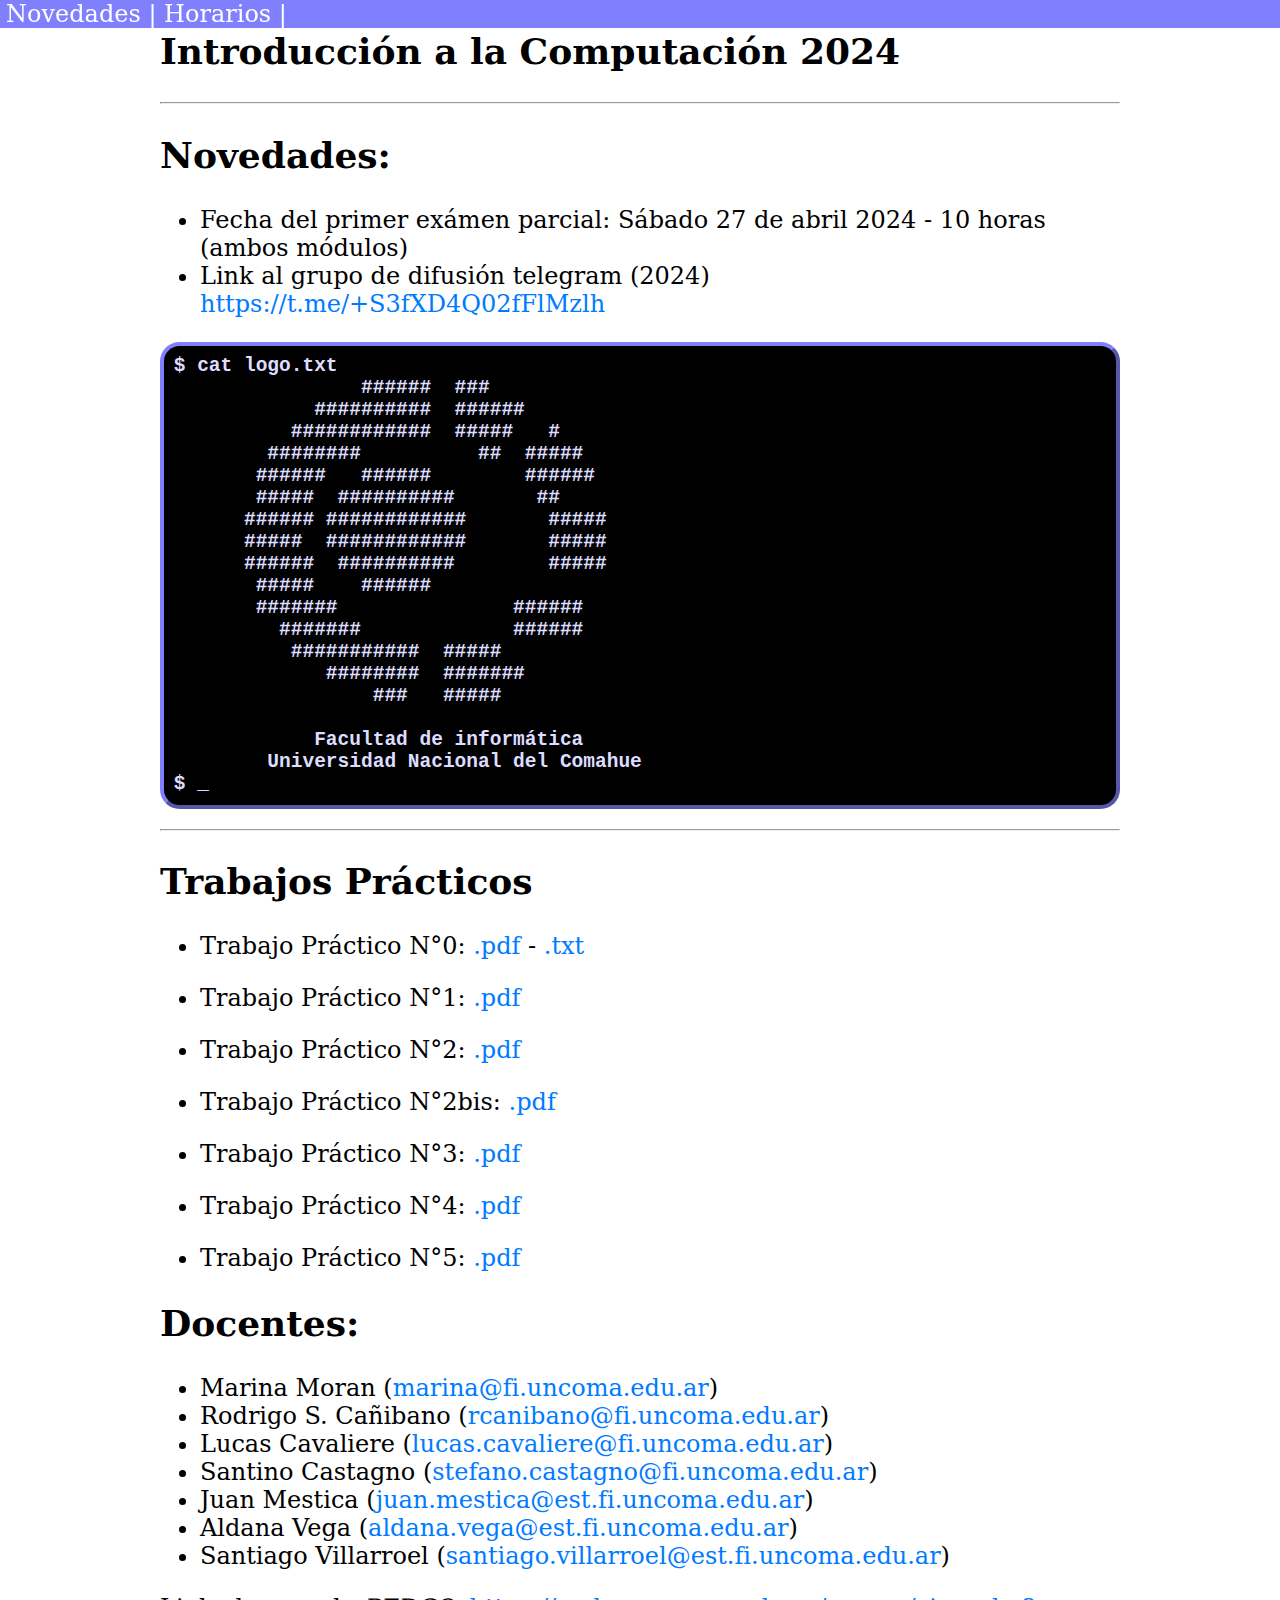
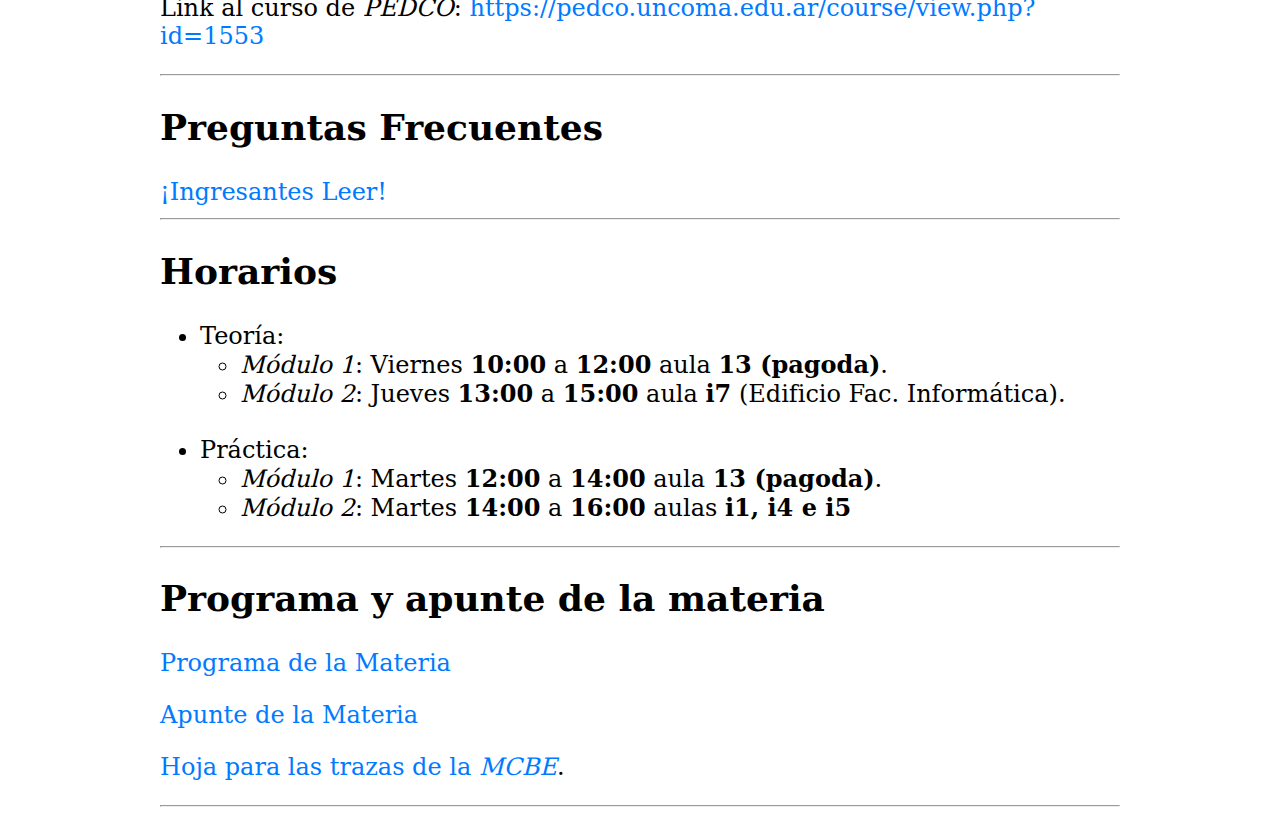
==== index.html @ ff8f62a5 "Agregado TP05" ====
<!DOCTYPE html>
<!-- saved from url=(0031)https://se.fi.uncoma.edu.ar/ic/ -->
<html xmlns="http://www.w3.org/1999/xhtml" lang="es" xml:lang="es"><head><meta http-equiv="Content-Type" content="text/html; charset=UTF-8">
    
    <title>Introducción a la Computación</title>
    <link rel="stylesheet" type="text/css" href="./style.css">
</head>

<body>

    <header>
        <nav>
            <a href="https://se.fi.uncoma.edu.ar/ic/#novedades">Novedades</a> |
            <a href="https://se.fi.uncoma.edu.ar/ic/#horarios">Horarios</a> |
            <!-- <a href="#fechas">Fechas</a> |
            <a href="#cronograma">Cronograma</a> -->
        </nav>
        <h2>Introducción a la Computación 2024</h2>
    </header>

    <main>
        <hr>

        <h2 id="novedades">Novedades:</h2>

        <ul>
            <li>Fecha del primer exámen parcial: Sábado 27 de abril 2024 - 10 horas (ambos módulos)
            </li>
            <li>Link al grupo de difusión telegram (2024) <a href="https://t.me/+S3fXD4Q02fFlMzlh">https://t.me/+S3fXD4Q02fFlMzlh</a></li></ul>

        <pre title="ASCII-art del logo de la facultad" aria-hidden="true"><code>$ cat logo.txt
                ######  ###
            ##########  ######
          ############  #####   #
        ########          ##  #####
       ######   ######        ######
       #####  ##########       ##
      ###### ############       #####
      #####  ############       #####
      ######  ##########        #####
       #####    ######
       #######               ######
         #######             ######
          ###########  #####
             ########  #######
                 ###   #####

            Facultad de informática
        Universidad Nacional del Comahue
$ _
</code></pre>

        <hr>
        <h2>Trabajos Prácticos</h2>
        <ul>
            <li>
                <p>Trabajo Práctico N°0: <a href="https://se.fi.uncoma.edu.ar/ic/tps-2024/TP-00.pdf">.pdf</a> - <a href="https://se.fi.uncoma.edu.ar/ic/tps-2024/TP-00.txt">.txt</a></p>
            </li>
            <li>
                <p>Trabajo Práctico N°1: <a href="https://se.fi.uncoma.edu.ar/ic/tps-2024/TP-01.pdf">.pdf</a></p>
            </li>
            <li>
                <p>Trabajo Práctico N°2: <a href="https://se.fi.uncoma.edu.ar/ic/tps-2024/TP-02.pdf">.pdf</a></p>
            </li>
            <li>
                <p>Trabajo Práctico N°2bis: <a href="https://se.fi.uncoma.edu.ar/ic/tps-2024/TP02_2024Bis.pdf">.pdf</a></p>
            </li>
            <li>
                <p>Trabajo Práctico N°3: <a href="https://se.fi.uncoma.edu.ar/ic/tps-2024/TP03_2024.pdf">.pdf</a></p>
            </li>
            <li>
                <p>Trabajo Práctico N°4: <a href="https://se.fi.uncoma.edu.ar/ic/tps-2024/TP04_2024.pdf">.pdf</a></p>
            </li>
            <li>
                <p>Trabajo Práctico N°5: <a href="https://se.fi.uncoma.edu.ar/ic/tps-2024/TP05_2024.pdf">.pdf</a></p>
            </li>
        </ul>

        <h2 id="docentes">Docentes:</h2>

        <ul>
            <li>Marina Moran
                (<a href="mailto:marina@fi.uncoma.edu.ar">marina@fi.uncoma.edu.ar</a>)
            </li><li>Rodrigo S. Cañibano
                (<a href="mailto:rcanibano@fi.uncoma.edu.ar">rcanibano@fi.uncoma.edu.ar</a>)
            </li><li>Lucas Cavaliere
                (<a href="mailto:lucas.cavaliere@fi.uncoma.edu.ar">lucas.cavaliere@fi.uncoma.edu.ar</a>)
            </li><li>Santino Castagno
                (<a href="mailto:stefano.castagno@fi.uncoma.edu.ar">stefano.castagno@fi.uncoma.edu.ar</a>)
            </li><li>Juan Mestica
                (<a href="mailto:juan.mestica@est.fi.uncoma.edu.ar">juan.mestica@est.fi.uncoma.edu.ar</a>)
            </li><li>Aldana Vega
                (<a href="mailto:aldana.vega@est.fi.uncoma.edu.ar">aldana.vega@est.fi.uncoma.edu.ar</a>)
            </li><li>Santiago Villarroel
                (<a href="mailto:santiago.villarroel@est.fi.uncoma.edu.ar">santiago.villarroel@est.fi.uncoma.edu.ar</a>)
        </li></ul>

        <p>Link al curso de <em>PEDCO</em>:
            <a href="https://pedco.uncoma.edu.ar/course/view.php?id=1553">https://pedco.uncoma.edu.ar/course/view.php?id=1553</a>
        </p>

        <hr>

        <h2 id="faq">Preguntas Frecuentes</h2><a href="https://se.fi.uncoma.edu.ar/ic/faq.html">¡Ingresantes Leer!</a>

        <hr>

        <h2 id="horarios">Horarios</h2>

        <ul>
            <li>Teoría:

                <ul>
                    <li><em>Módulo 1</em>: Viernes <strong>10:00</strong> a <strong>12:00</strong> aula <strong>13
                            (pagoda)</strong>.
                    </li><li><em>Módulo 2</em>: Jueves <strong>13:00</strong> a <strong>15:00</strong> aula
                        <strong>i7</strong> (Edificio Fac. Informática).
                </li></ul>
                <br>
            </li><li>Práctica:
                <ul>
                    <li><em>Módulo 1</em>: Martes <strong>12:00</strong> a
                        <strong>14:00</strong> aula <strong>13 (pagoda)</strong>.
                    </li><li><em>Módulo 2</em>: Martes <strong>14:00</strong> a <strong>16:00</strong> aulas <strong>i1, i4 e
                            i5</strong>
                </li></ul>
                
        </li></ul>
        <hr>
        <h2 id="programa">Programa y apunte de la materia</h2>

        <p>
            <a href="https://se.fi.uncoma.edu.ar/ic/misc/ic-programa-2023.pdf">Programa de la Materia</a>
        </p>

        <p>
            <a href="https://se.fi.uncoma.edu.ar/ic/misc/apunteIC.pdf">Apunte de la Materia</a>
        </p>

        <p><a href="https://se.fi.uncoma.edu.ar/ic/misc/hojaMCBE.pdf">Hoja para las trazas de la <em>MCBE</em></a>.
        </p>

        <hr>

        

    </main>



</body></html>
---- style.css ----
body {
    margin: auto;
    max-width: 40em;
    font-family: "Serif";
    font-size: 150%;
}

img {
    width: 100%;
    max-width: 40em;
}

code,
pre {
    background-color: #000000;
    border-radius: 0.25em;
    border-style: none;
    color: #ddddff;
    font-family: monospace;
    font-weight: bold;
}

pre {
    border-color: #8080ff;
    border-radius: 1em;
    border-style: outset;
    border-width: 0.25em;
    padding: 0.5em;
}

nav {
    background-color: #8080ff;
    color: #ffffff;
    padding: 0 0.25em 0 0.25em;
    position: fixed;
    width: 100%;
    left: 0px;
    top: 0px;
}

nav>a:link {
    color: #ffffff;
}

nav>a:visited {
    color: #ffffff;
}

a:focus {
    background-color: #cccc44;
}

a {
    color: #007bff;
    text-decoration: none;
    transition: color 0.3s ease;
}

a:hover {
    color: #004085;
}
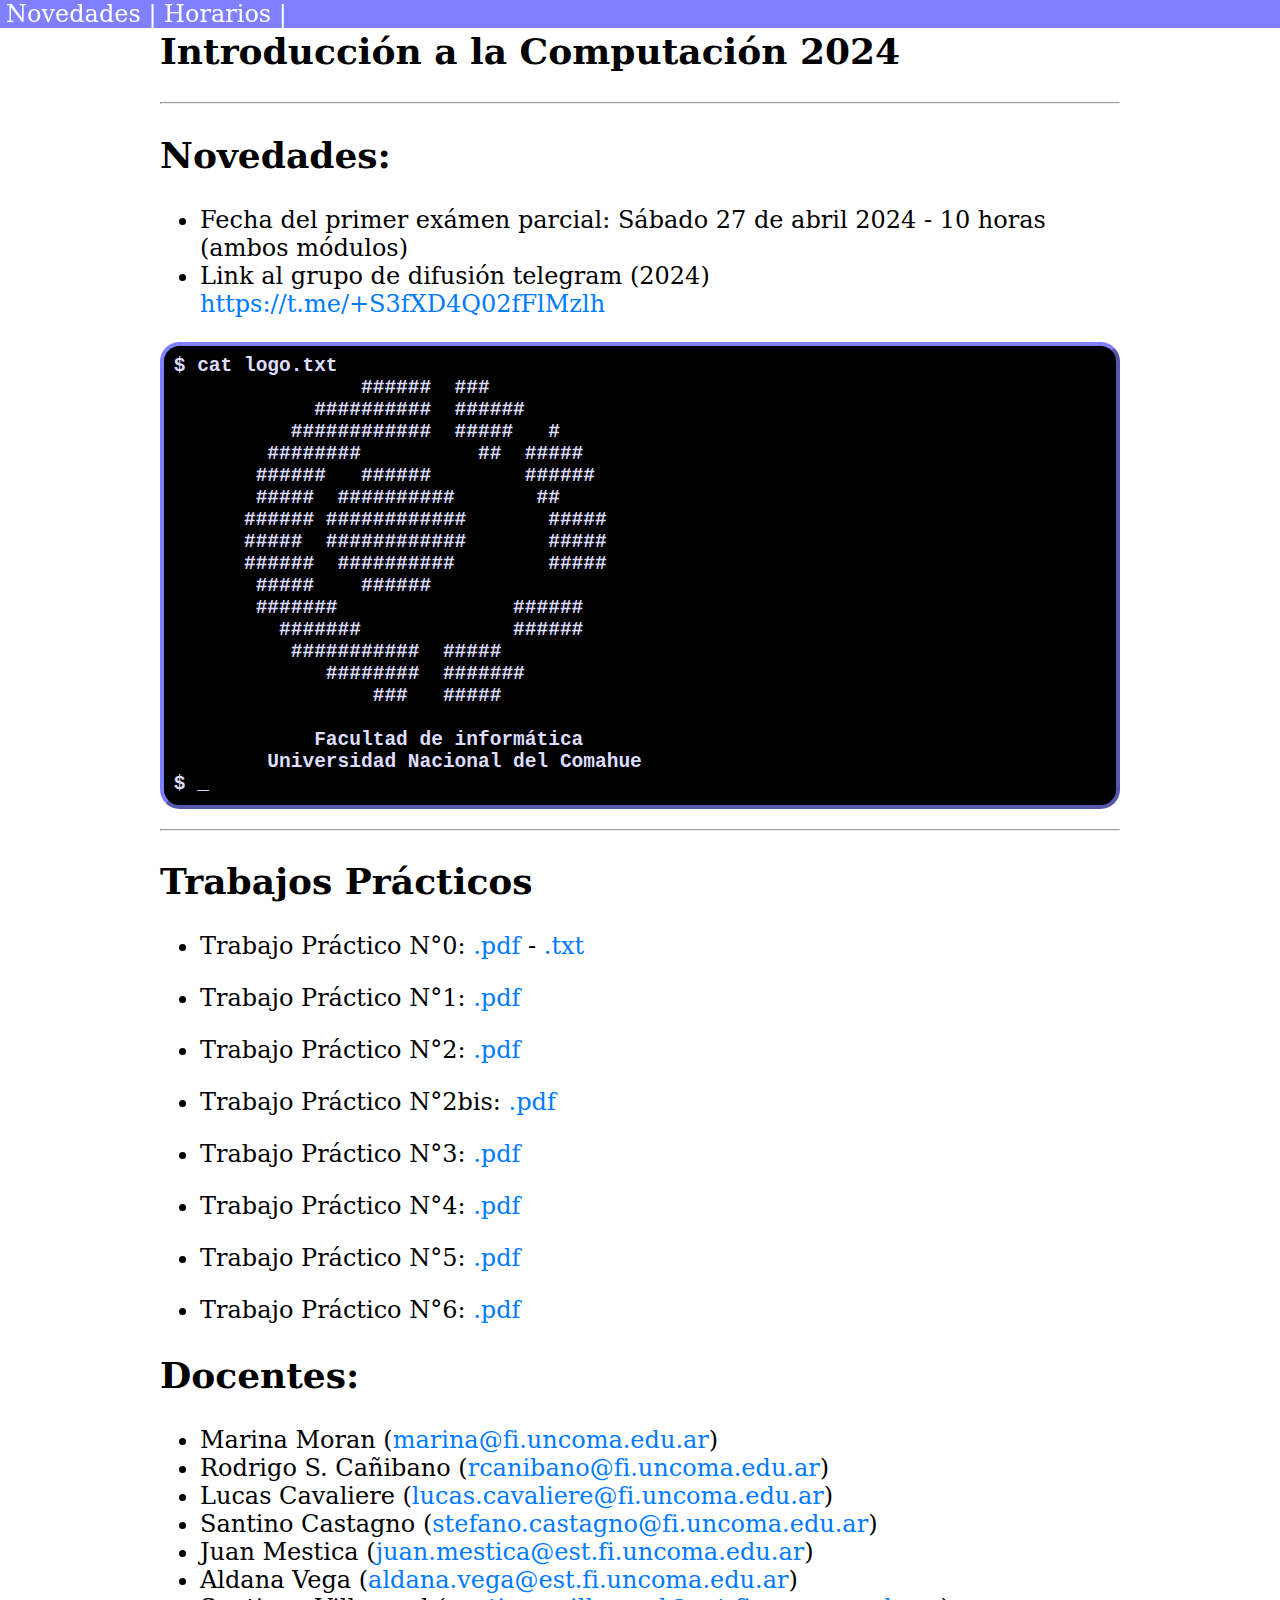
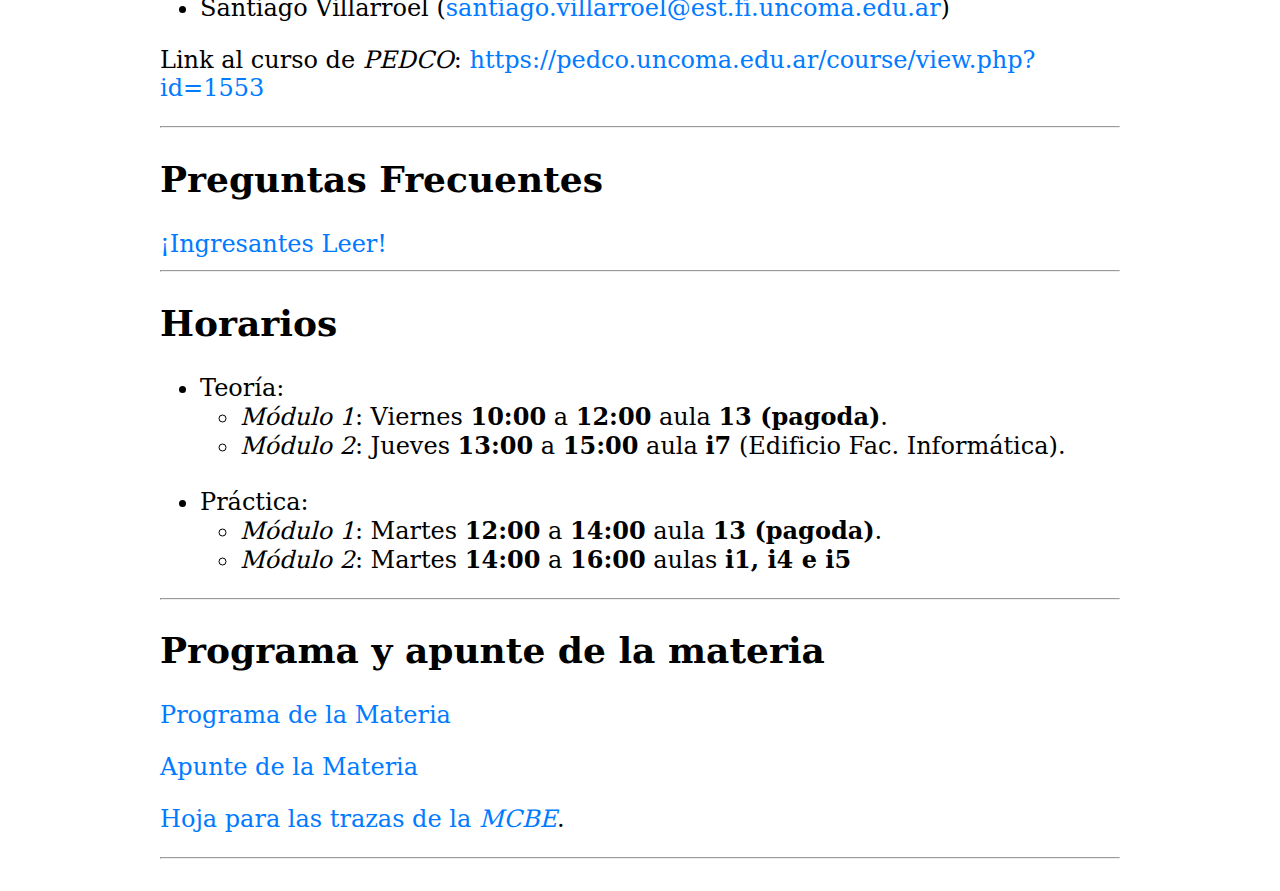
==== commit 46952484: "Agregado TP06 2024" ====
--- a/index.html
+++ b/index.html
@@ -74,6 +74,9 @@
             <li>
                 <p>Trabajo Práctico N°5: <a href="https://se.fi.uncoma.edu.ar/ic/tps-2024/TP05_2024.pdf">.pdf</a></p>
             </li>
+            <li>
+                <p>Trabajo Práctico N°6: <a href="https://se.fi.uncoma.edu.ar/ic/tps-2024/TP06.pdf">.pdf</a></p>
+            </li>
         </ul>
 
         <h2 id="docentes">Docentes:</h2>
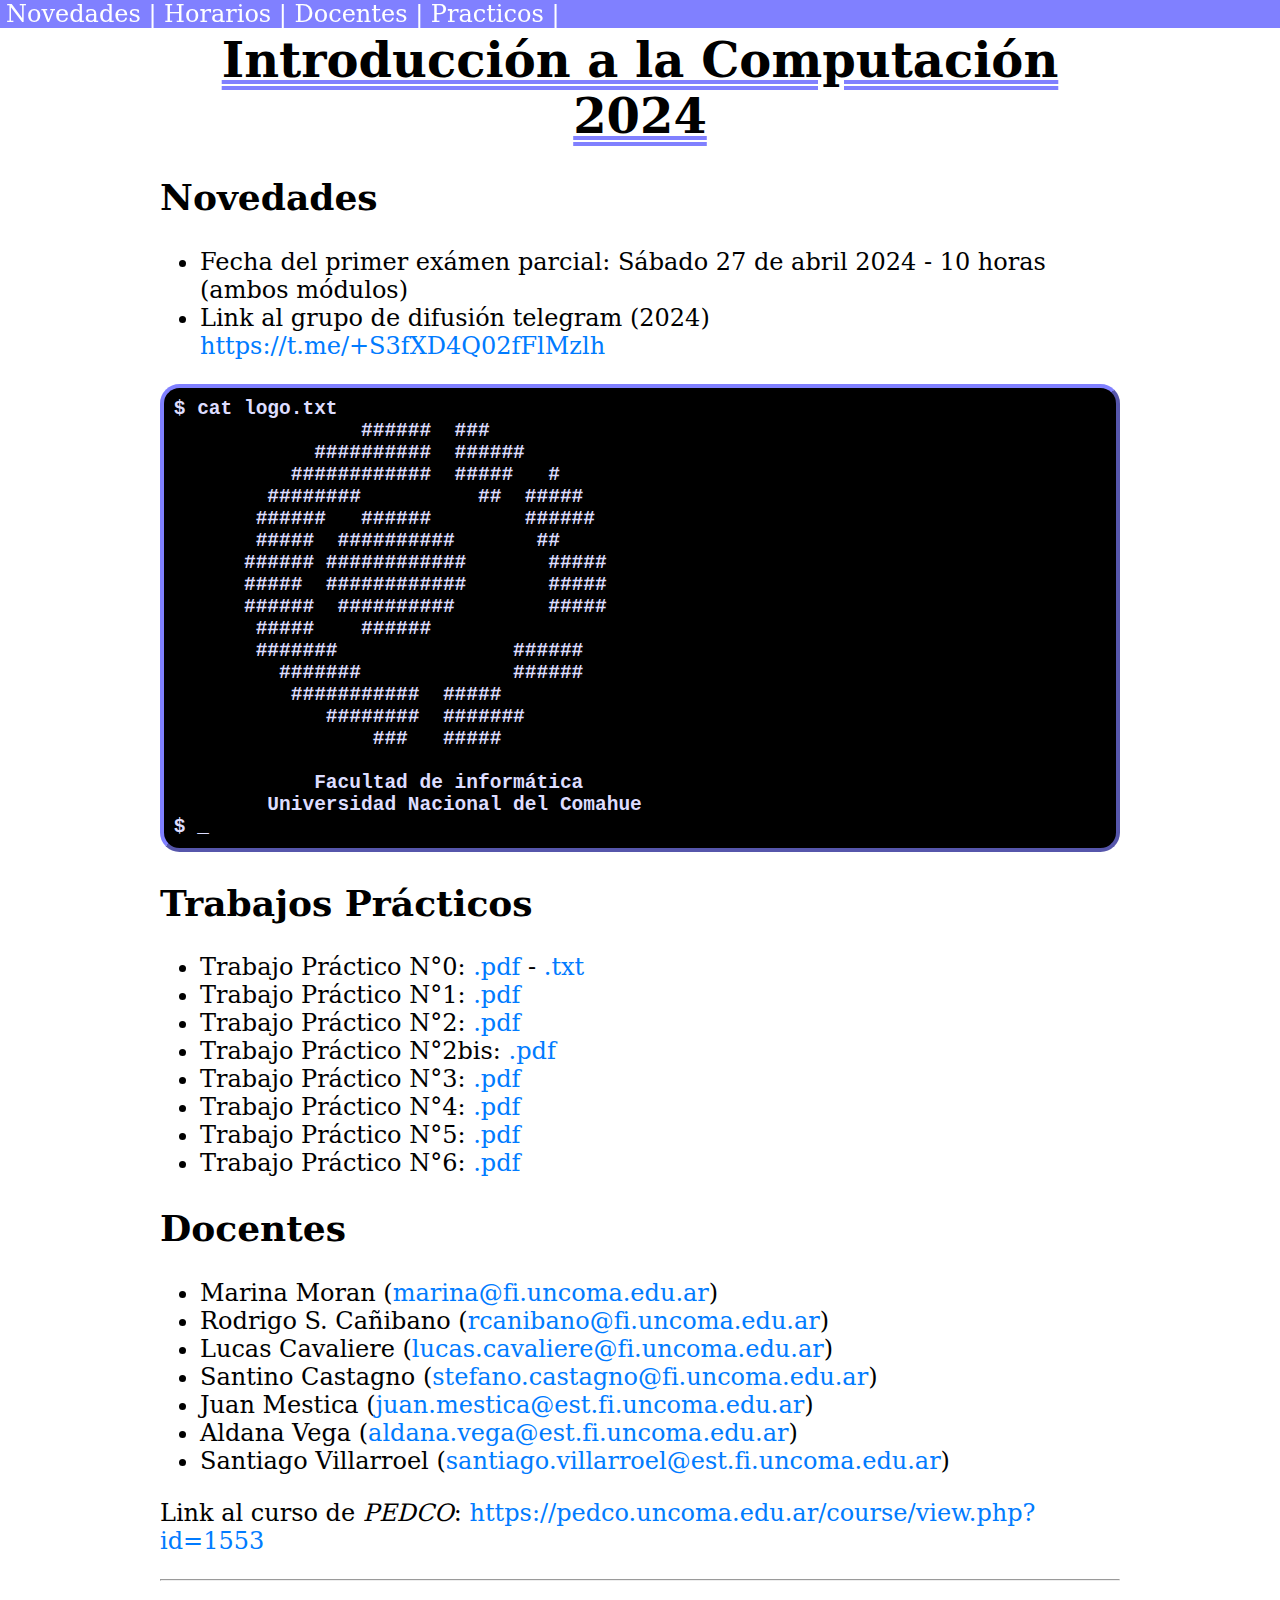
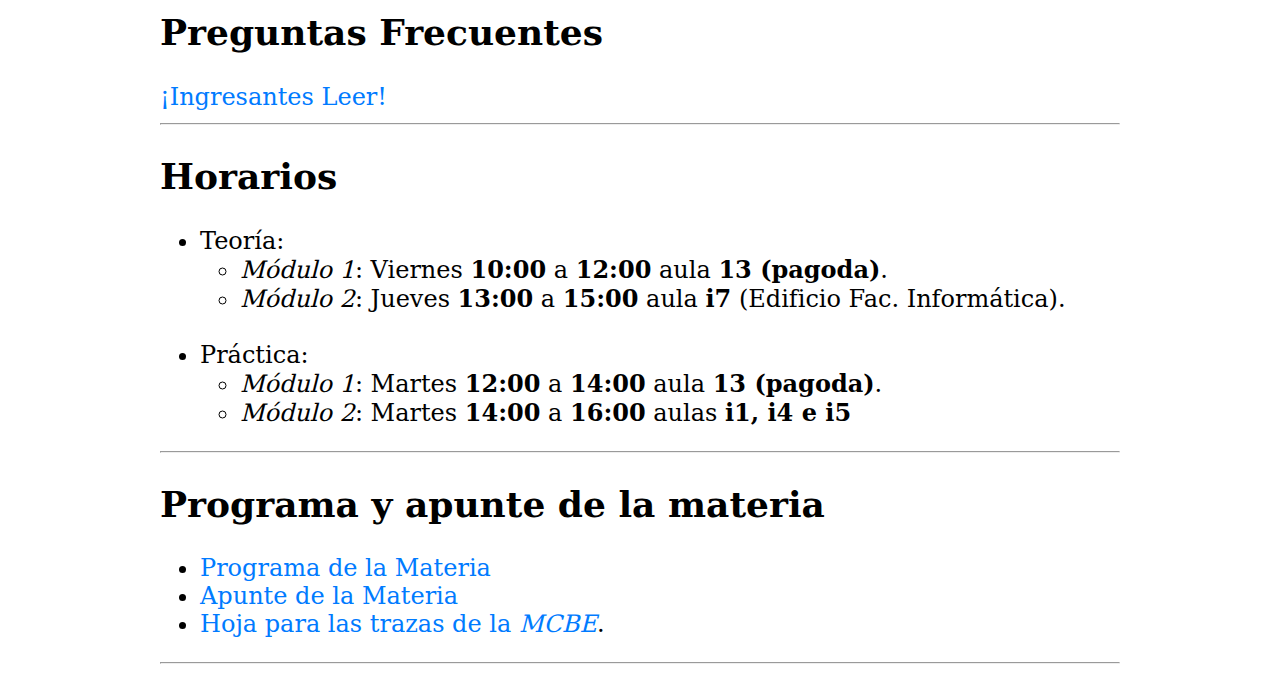
==== commit 4431e7f4: "Correcciones varias" ====
--- a/index.html
+++ b/index.html
@@ -10,18 +10,18 @@
 
     <header>
         <nav>
-            <a href="https://se.fi.uncoma.edu.ar/ic/#novedades">Novedades</a> |
-            <a href="https://se.fi.uncoma.edu.ar/ic/#horarios">Horarios</a> |
+            <a href="#novedades">Novedades</a> |
+            <a href="#horarios">Horarios</a> |
+            <a href="#docentes">Docentes</a> |
+            <a href="#practicos">Practicos</a> |
             <!-- <a href="#fechas">Fechas</a> |
             <a href="#cronograma">Cronograma</a> -->
         </nav>
-        <h2>Introducción a la Computación 2024</h2>
+        <h1>Introducción a la Computación 2024</h1>
     </header>
 
     <main>
-        <hr>
-
-        <h2 id="novedades">Novedades:</h2>
+        <h2 id="novedades">Novedades</h2>
 
         <ul>
             <li>Fecha del primer exámen parcial: Sábado 27 de abril 2024 - 10 horas (ambos módulos)
@@ -50,36 +50,27 @@
 $ _
 </code></pre>
 
-        <hr>
-        <h2>Trabajos Prácticos</h2>
+        <h2 id="practicos">Trabajos Prácticos</h2>
         <ul>
             <li>
-                <p>Trabajo Práctico N°0: <a href="https://se.fi.uncoma.edu.ar/ic/tps-2024/TP-00.pdf">.pdf</a> - <a href="https://se.fi.uncoma.edu.ar/ic/tps-2024/TP-00.txt">.txt</a></p>
-            </li>
+                Trabajo Práctico N°0: <a href="https://se.fi.uncoma.edu.ar/ic/tps-2024/TP-00.pdf">.pdf</a> - <a href="https://se.fi.uncoma.edu.ar/ic/tps-2024/TP-00.txt">.txt</a>
             <li>
-                <p>Trabajo Práctico N°1: <a href="https://se.fi.uncoma.edu.ar/ic/tps-2024/TP-01.pdf">.pdf</a></p>
-            </li>
+                Trabajo Práctico N°1: <a href="https://se.fi.uncoma.edu.ar/ic/tps-2024/TP-01.pdf">.pdf</a>
             <li>
-                <p>Trabajo Práctico N°2: <a href="https://se.fi.uncoma.edu.ar/ic/tps-2024/TP-02.pdf">.pdf</a></p>
-            </li>
+                Trabajo Práctico N°2: <a href="https://se.fi.uncoma.edu.ar/ic/tps-2024/TP-02.pdf">.pdf</a>
             <li>
-                <p>Trabajo Práctico N°2bis: <a href="https://se.fi.uncoma.edu.ar/ic/tps-2024/TP02_2024Bis.pdf">.pdf</a></p>
-            </li>
+                Trabajo Práctico N°2bis: <a href="https://se.fi.uncoma.edu.ar/ic/tps-2024/TP02_2024Bis.pdf">.pdf</a>
             <li>
-                <p>Trabajo Práctico N°3: <a href="https://se.fi.uncoma.edu.ar/ic/tps-2024/TP03_2024.pdf">.pdf</a></p>
-            </li>
+                Trabajo Práctico N°3: <a href="https://se.fi.uncoma.edu.ar/ic/tps-2024/TP03_2024.pdf">.pdf</a>
             <li>
-                <p>Trabajo Práctico N°4: <a href="https://se.fi.uncoma.edu.ar/ic/tps-2024/TP04_2024.pdf">.pdf</a></p>
-            </li>
+                Trabajo Práctico N°4: <a href="https://se.fi.uncoma.edu.ar/ic/tps-2024/TP04_2024.pdf">.pdf</a>
             <li>
-                <p>Trabajo Práctico N°5: <a href="https://se.fi.uncoma.edu.ar/ic/tps-2024/TP05_2024.pdf">.pdf</a></p>
-            </li>
+                Trabajo Práctico N°5: <a href="https://se.fi.uncoma.edu.ar/ic/tps-2024/TP05_2024.pdf">.pdf</a>
             <li>
-                <p>Trabajo Práctico N°6: <a href="https://se.fi.uncoma.edu.ar/ic/tps-2024/TP06.pdf">.pdf</a></p>
-            </li>
+                Trabajo Práctico N°6: <a href="https://se.fi.uncoma.edu.ar/ic/tps-2024/TP06.pdf">.pdf</a>
         </ul>
 
-        <h2 id="docentes">Docentes:</h2>
+        <h2 id="docentes">Docentes</h2>
 
         <ul>
             <li>Marina Moran
@@ -132,23 +123,18 @@
         <hr>
         <h2 id="programa">Programa y apunte de la materia</h2>
 
-        <p>
+        <ul>
+        <li>
             <a href="https://se.fi.uncoma.edu.ar/ic/misc/ic-programa-2023.pdf">Programa de la Materia</a>
-        </p>
 
-        <p>
+        <li>
             <a href="https://se.fi.uncoma.edu.ar/ic/misc/apunteIC.pdf">Apunte de la Materia</a>
-        </p>
 
-        <p><a href="https://se.fi.uncoma.edu.ar/ic/misc/hojaMCBE.pdf">Hoja para las trazas de la <em>MCBE</em></a>.
-        </p>
+        <li><a href="https://se.fi.uncoma.edu.ar/ic/misc/hojaMCBE.pdf">Hoja para las trazas de la <em>MCBE</em></a>.
+        </ul>
 
         <hr>
 
-        
-
     </main>
 
-
-
 </body></html>
--- a/style.css
+++ b/style.css
@@ -58,4 +58,9 @@
 
 a:hover {
     color: #004085;
-}+}
+
+h1 {
+    text-align:center;
+    text-decoration: underline #8080ff double;
+}
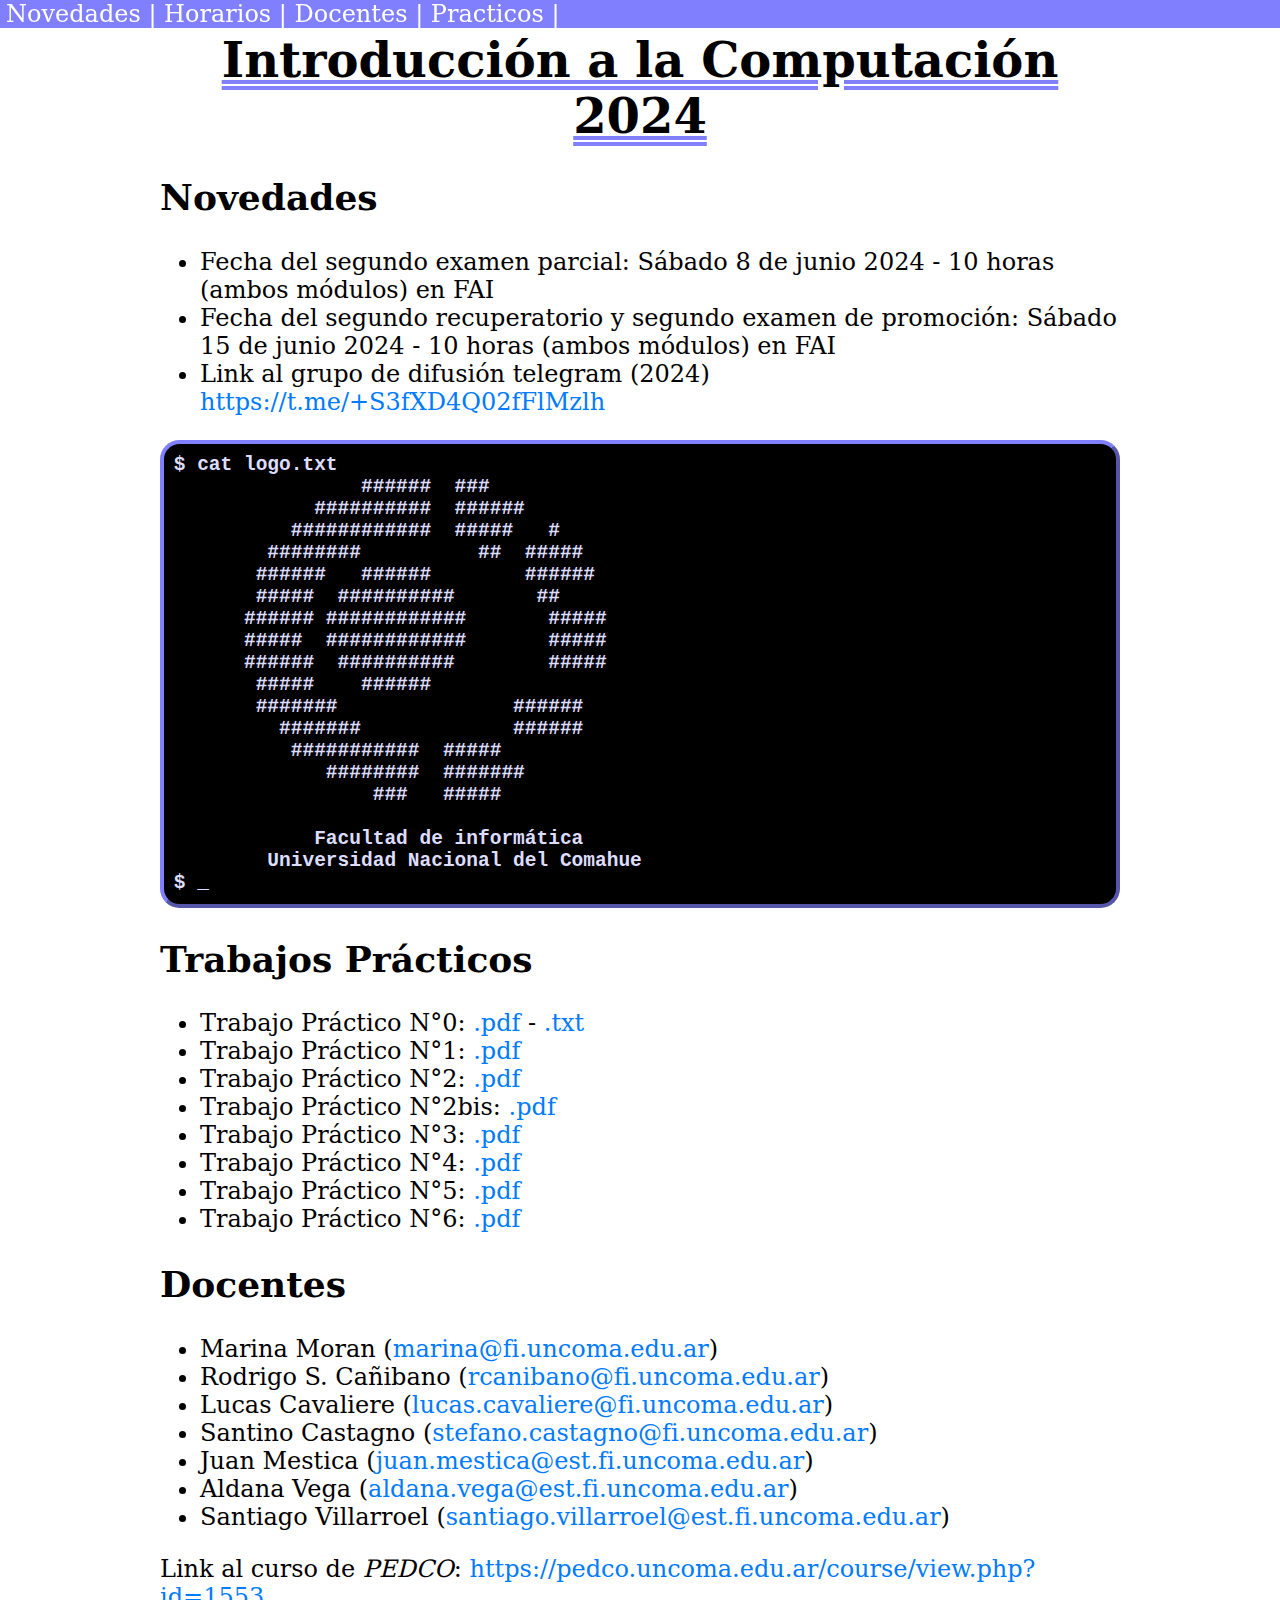
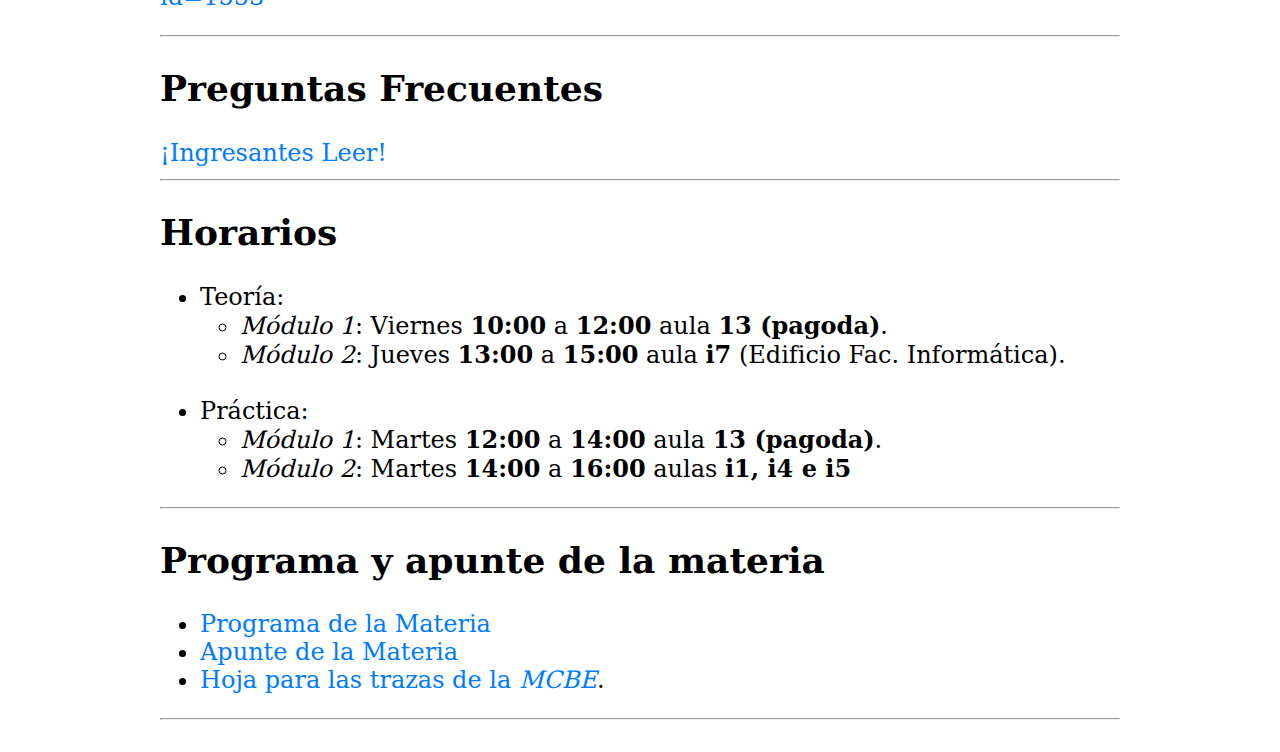
==== commit e06c2cbe: "Agregadas fechas exámenes" ====
--- a/index.html
+++ b/index.html
@@ -24,7 +24,9 @@
         <h2 id="novedades">Novedades</h2>
 
         <ul>
-            <li>Fecha del primer exámen parcial: Sábado 27 de abril 2024 - 10 horas (ambos módulos)
+            <li>Fecha del segundo examen parcial: Sábado 8 de junio 2024 - 10 horas (ambos módulos) en FAI
+            </li>
+            <li>Fecha del segundo recuperatorio y segundo examen de promoción: Sábado 15 de junio 2024 - 10 horas (ambos módulos) en FAI
             </li>
             <li>Link al grupo de difusión telegram (2024) <a href="https://t.me/+S3fXD4Q02fFlMzlh">https://t.me/+S3fXD4Q02fFlMzlh</a></li></ul>
 
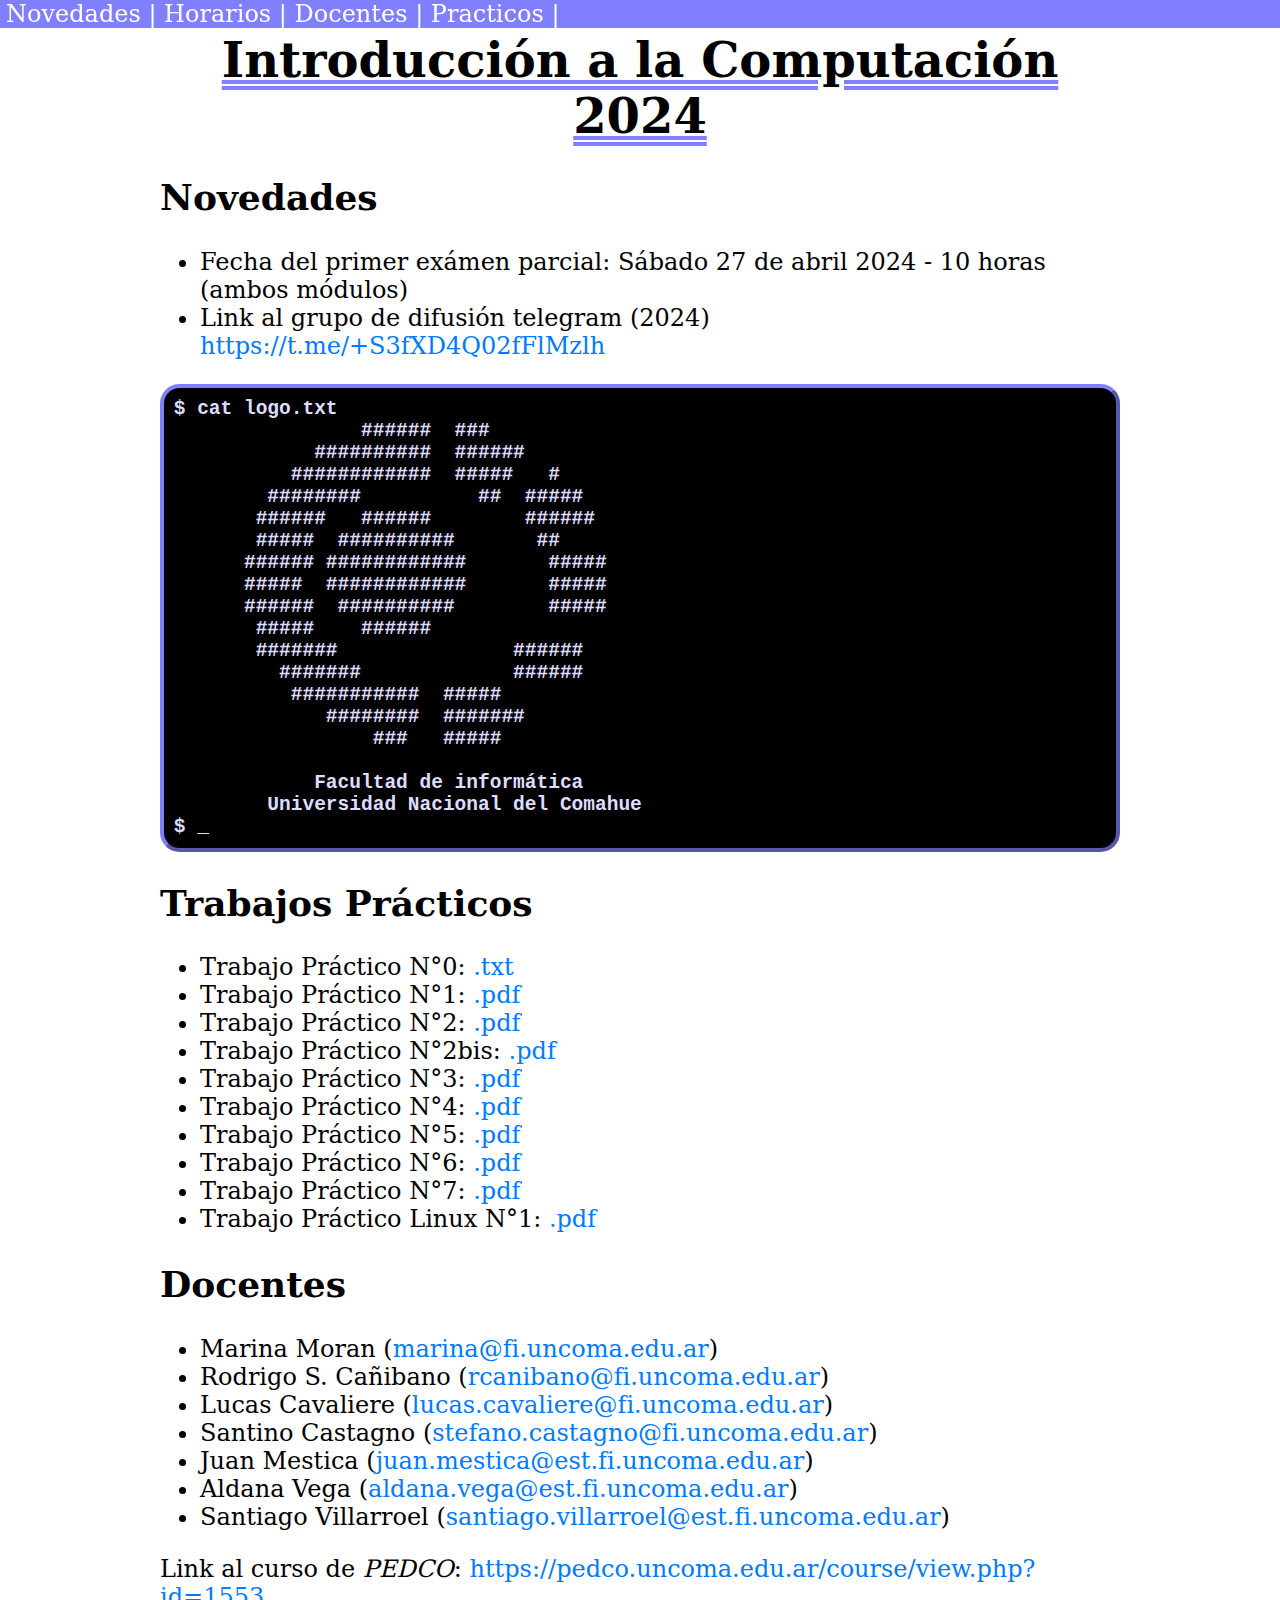
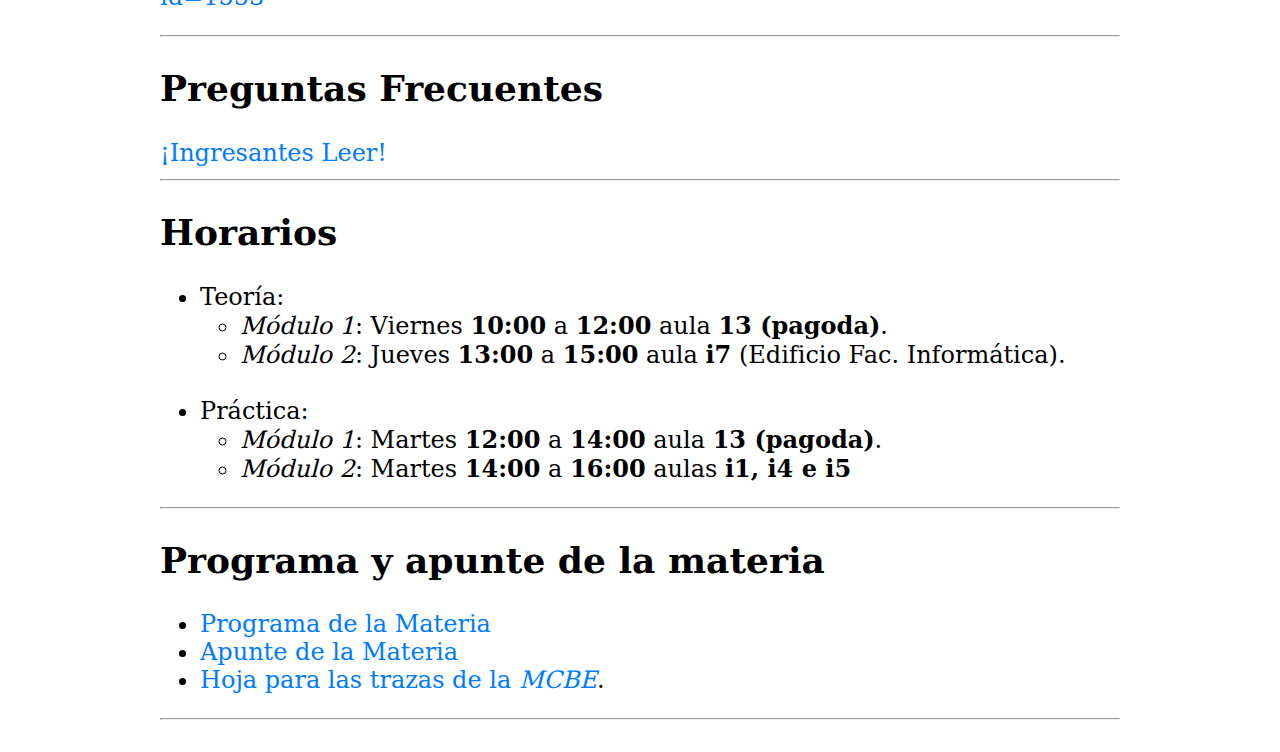
==== commit 50680b72: "Agregados TP07 y TPL01" ====
--- a/index.html
+++ b/index.html
@@ -1,5 +1,5 @@
 <!DOCTYPE html>
-<!-- saved from url=(0031)https://se.fi.uncoma.edu.ar/ic/ -->
+<!-- saved from url=(0031)./ic/ -->
 <html xmlns="http://www.w3.org/1999/xhtml" lang="es" xml:lang="es"><head><meta http-equiv="Content-Type" content="text/html; charset=UTF-8">
     
     <title>Introducción a la Computación</title>
@@ -24,9 +24,7 @@
         <h2 id="novedades">Novedades</h2>
 
         <ul>
-            <li>Fecha del segundo examen parcial: Sábado 8 de junio 2024 - 10 horas (ambos módulos) en FAI
-            </li>
-            <li>Fecha del segundo recuperatorio y segundo examen de promoción: Sábado 15 de junio 2024 - 10 horas (ambos módulos) en FAI
+            <li>Fecha del primer exámen parcial: Sábado 27 de abril 2024 - 10 horas (ambos módulos)
             </li>
             <li>Link al grupo de difusión telegram (2024) <a href="https://t.me/+S3fXD4Q02fFlMzlh">https://t.me/+S3fXD4Q02fFlMzlh</a></li></ul>
 
@@ -55,21 +53,25 @@
         <h2 id="practicos">Trabajos Prácticos</h2>
         <ul>
             <li>
-                Trabajo Práctico N°0: <a href="https://se.fi.uncoma.edu.ar/ic/tps-2024/TP-00.pdf">.pdf</a> - <a href="https://se.fi.uncoma.edu.ar/ic/tps-2024/TP-00.txt">.txt</a>
+                Trabajo Práctico N°0: <a href="./tps-2024/TP-00.txt">.txt</a>
             <li>
-                Trabajo Práctico N°1: <a href="https://se.fi.uncoma.edu.ar/ic/tps-2024/TP-01.pdf">.pdf</a>
+                Trabajo Práctico N°1: <a href="./tps-2024/TP-01.pdf">.pdf</a>
             <li>
-                Trabajo Práctico N°2: <a href="https://se.fi.uncoma.edu.ar/ic/tps-2024/TP-02.pdf">.pdf</a>
+                Trabajo Práctico N°2: <a href="./tps-2024/TP-02.pdf">.pdf</a>
             <li>
-                Trabajo Práctico N°2bis: <a href="https://se.fi.uncoma.edu.ar/ic/tps-2024/TP02_2024Bis.pdf">.pdf</a>
+                Trabajo Práctico N°2bis: <a href="./tps-2024/TP02_2024Bis.pdf">.pdf</a>
             <li>
-                Trabajo Práctico N°3: <a href="https://se.fi.uncoma.edu.ar/ic/tps-2024/TP03_2024.pdf">.pdf</a>
+                Trabajo Práctico N°3: <a href="./tps-2024/TP03_2024.pdf">.pdf</a>
             <li>
-                Trabajo Práctico N°4: <a href="https://se.fi.uncoma.edu.ar/ic/tps-2024/TP04_2024.pdf">.pdf</a>
+                Trabajo Práctico N°4: <a href="./tps-2024/TP04_2024.pdf">.pdf</a>
             <li>
-                Trabajo Práctico N°5: <a href="https://se.fi.uncoma.edu.ar/ic/tps-2024/TP05_2024.pdf">.pdf</a>
+                Trabajo Práctico N°5: <a href="./tps-2024/TP05_2024.pdf">.pdf</a>
             <li>
-                Trabajo Práctico N°6: <a href="https://se.fi.uncoma.edu.ar/ic/tps-2024/TP06.pdf">.pdf</a>
+                Trabajo Práctico N°6: <a href="./tps-2024/TP06.pdf">.pdf</a>
+            <li>
+                Trabajo Práctico N°7: <a href="./tps-2024/TP07.pdf">.pdf</a>
+            <li>
+                Trabajo Práctico Linux N°1: <a href="./tps-2024/TPL01.pdf">.pdf</a>
         </ul>
 
         <h2 id="docentes">Docentes</h2>
@@ -97,7 +99,7 @@
 
         <hr>
 
-        <h2 id="faq">Preguntas Frecuentes</h2><a href="https://se.fi.uncoma.edu.ar/ic/faq.html">¡Ingresantes Leer!</a>
+        <h2 id="faq">Preguntas Frecuentes</h2><a href="./ic/faq.html">¡Ingresantes Leer!</a>
 
         <hr>
 
@@ -127,12 +129,12 @@
 
         <ul>
         <li>
-            <a href="https://se.fi.uncoma.edu.ar/ic/misc/ic-programa-2023.pdf">Programa de la Materia</a>
+            <a href="./ic-programa-2023.pdf">Programa de la Materia</a>
 
         <li>
-            <a href="https://se.fi.uncoma.edu.ar/ic/misc/apunteIC.pdf">Apunte de la Materia</a>
+            <a href="./ic.pdf">Apunte de la Materia</a>
 
-        <li><a href="https://se.fi.uncoma.edu.ar/ic/misc/hojaMCBE.pdf">Hoja para las trazas de la <em>MCBE</em></a>.
+        <li><a href="./ic/misc/hojaMCBE.pdf">Hoja para las trazas de la <em>MCBE</em></a>.
         </ul>
 
         <hr>
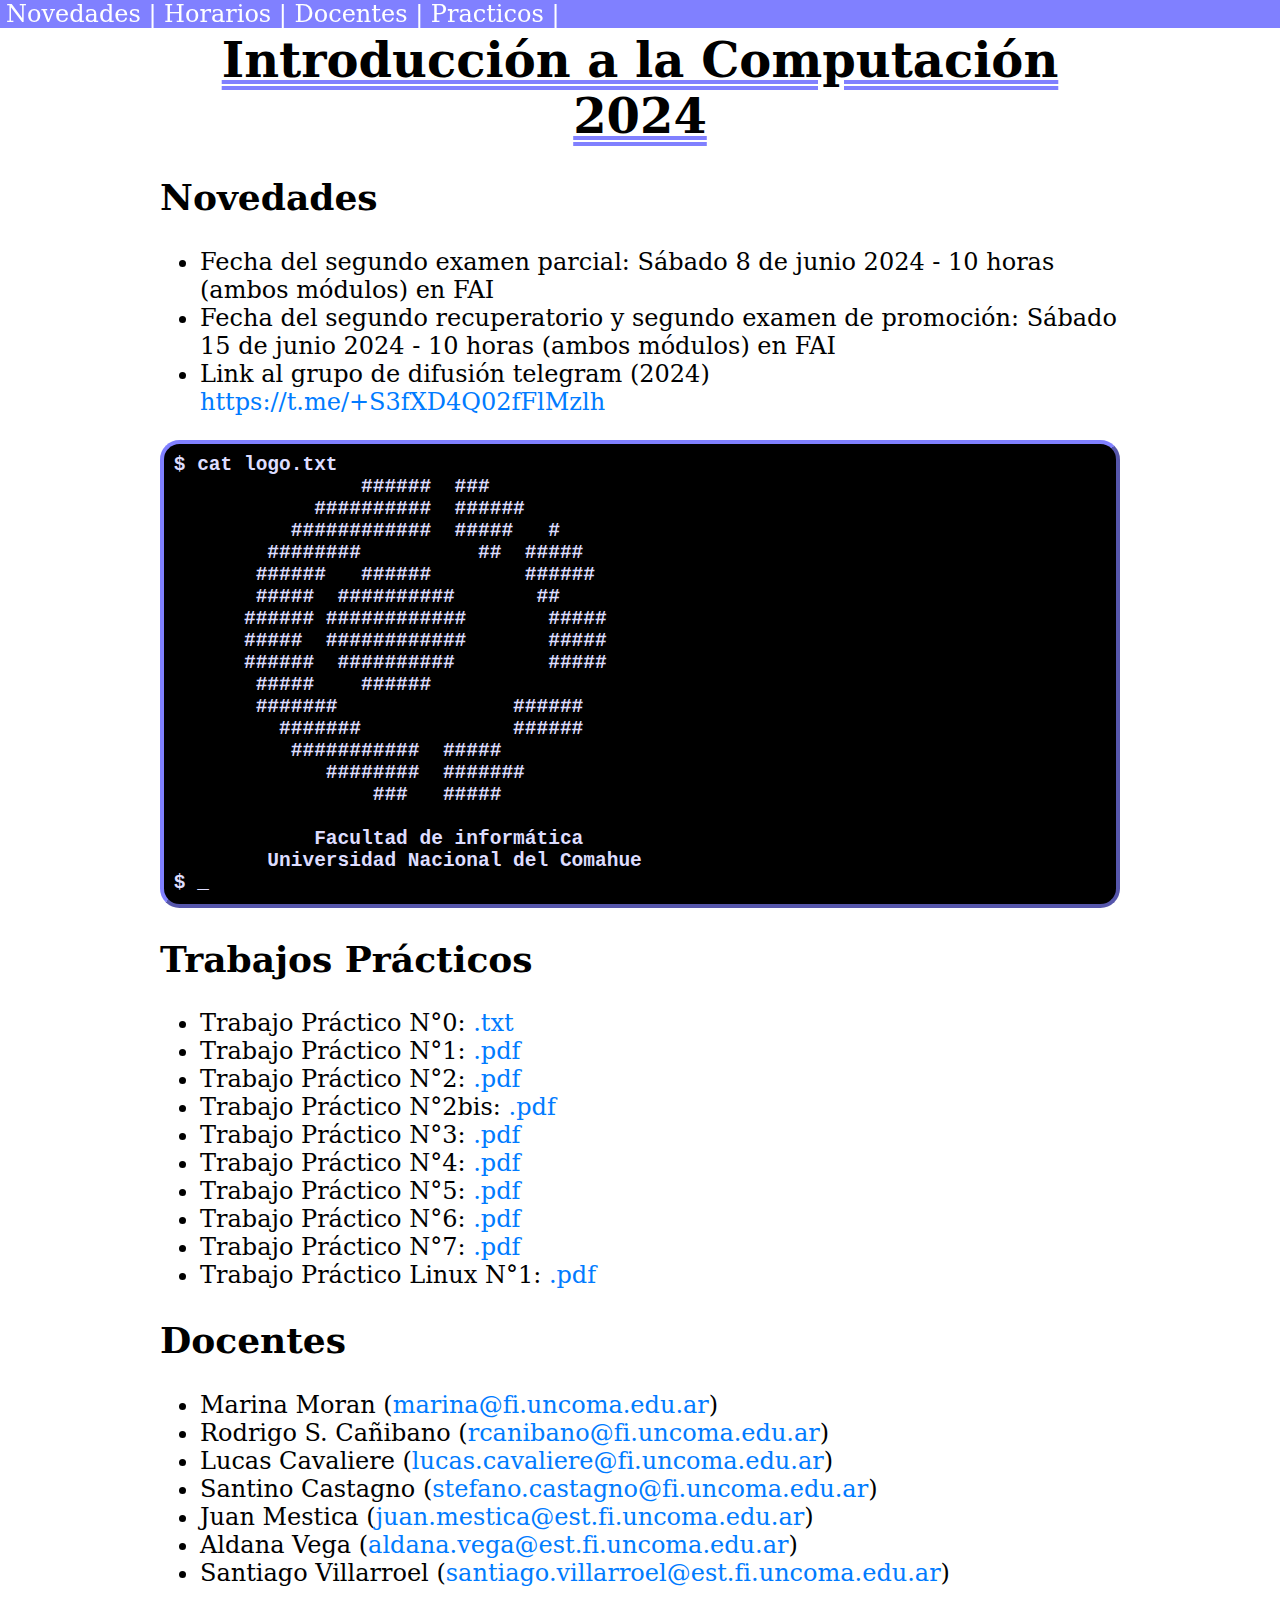
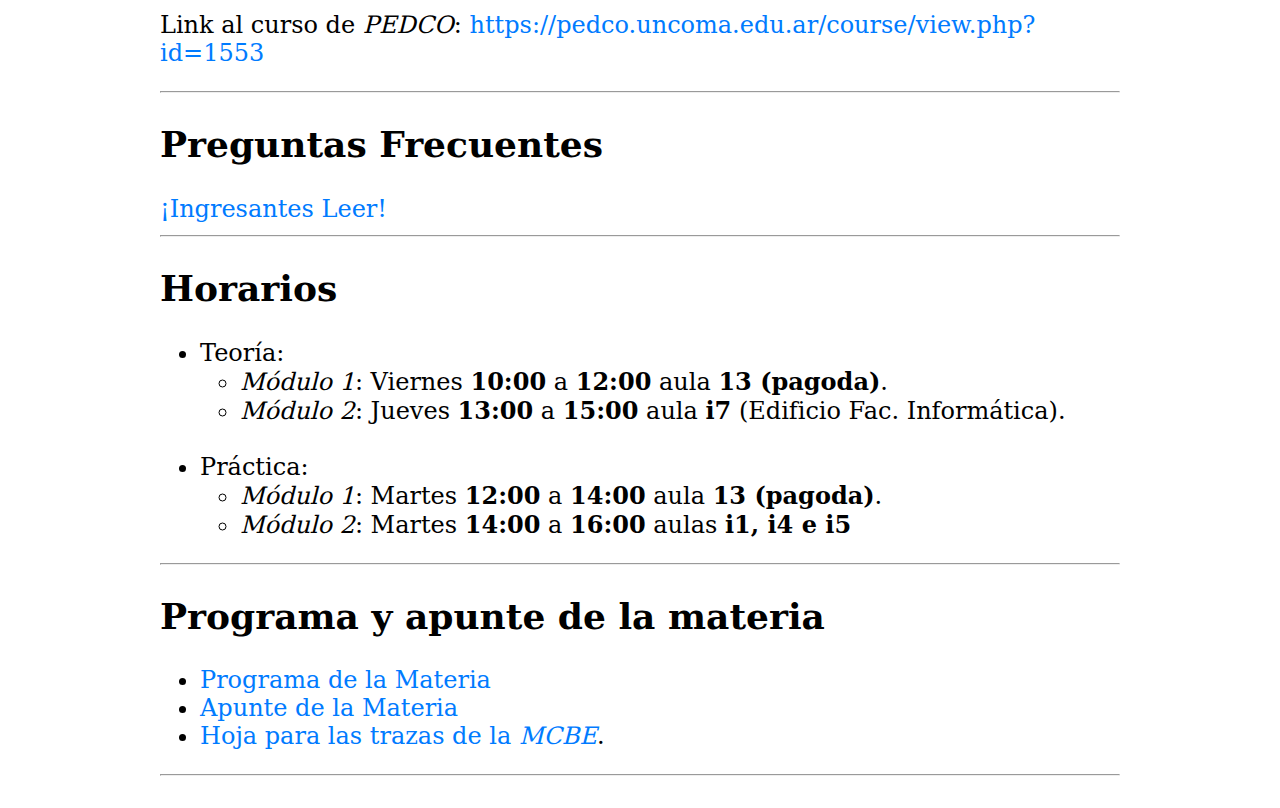
==== commit f6c10bfa: "Merge branch 'main' of github.com:zrafa/ic" ====
--- a/index.html
+++ b/index.html
@@ -1,5 +1,5 @@
 <!DOCTYPE html>
-<!-- saved from url=(0031)./ic/ -->
+<!-- saved from url=(0031)./ -->
 <html xmlns="http://www.w3.org/1999/xhtml" lang="es" xml:lang="es"><head><meta http-equiv="Content-Type" content="text/html; charset=UTF-8">
     
     <title>Introducción a la Computación</title>
@@ -24,7 +24,9 @@
         <h2 id="novedades">Novedades</h2>
 
         <ul>
-            <li>Fecha del primer exámen parcial: Sábado 27 de abril 2024 - 10 horas (ambos módulos)
+            <li>Fecha del segundo examen parcial: Sábado 8 de junio 2024 - 10 horas (ambos módulos) en FAI
+            </li>
+            <li>Fecha del segundo recuperatorio y segundo examen de promoción: Sábado 15 de junio 2024 - 10 horas (ambos módulos) en FAI
             </li>
             <li>Link al grupo de difusión telegram (2024) <a href="https://t.me/+S3fXD4Q02fFlMzlh">https://t.me/+S3fXD4Q02fFlMzlh</a></li></ul>
 
@@ -99,7 +101,7 @@
 
         <hr>
 
-        <h2 id="faq">Preguntas Frecuentes</h2><a href="./ic/faq.html">¡Ingresantes Leer!</a>
+        <h2 id="faq">Preguntas Frecuentes</h2><a href="./faq.html">¡Ingresantes Leer!</a>
 
         <hr>
 
@@ -134,7 +136,7 @@
         <li>
             <a href="./ic.pdf">Apunte de la Materia</a>
 
-        <li><a href="./ic/misc/hojaMCBE.pdf">Hoja para las trazas de la <em>MCBE</em></a>.
+        <li><a href="./misc/hojaMCBE.pdf">Hoja para las trazas de la <em>MCBE</em></a>.
         </ul>
 
         <hr>
